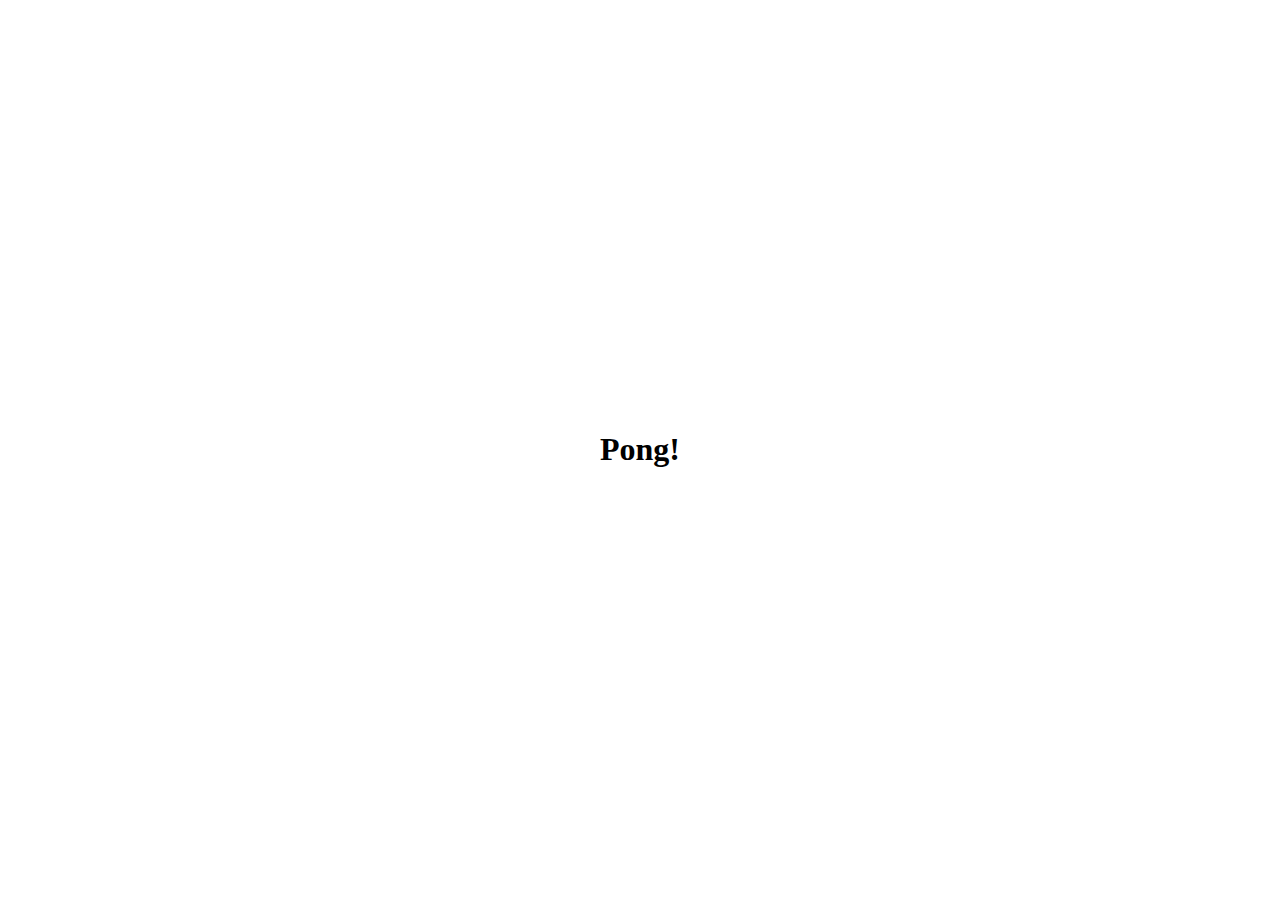
==== public/index.html @ 6c0552ae "début" ====
<!DOCTYPE html>
<html lang="en">
<head>
    <meta charset="UTF-8">
    <meta http-equiv="X-UA-Compatible" content="IE=edge">
    <meta name="viewport" content="width=device-width, initial-scale=1.0">
    <link href="/public/style.css" rel="stylesheet" >
    <title>Pong!</title>
</head>

<body>
    <div class="menu">
        <h1>Pong!</h1>
    </div>
</body>
</html>
---- public/style.css ----
.menu{
    position:absolute;
    top:50%;
    left:50%;
    transform:translate(-50%,-50%);
}
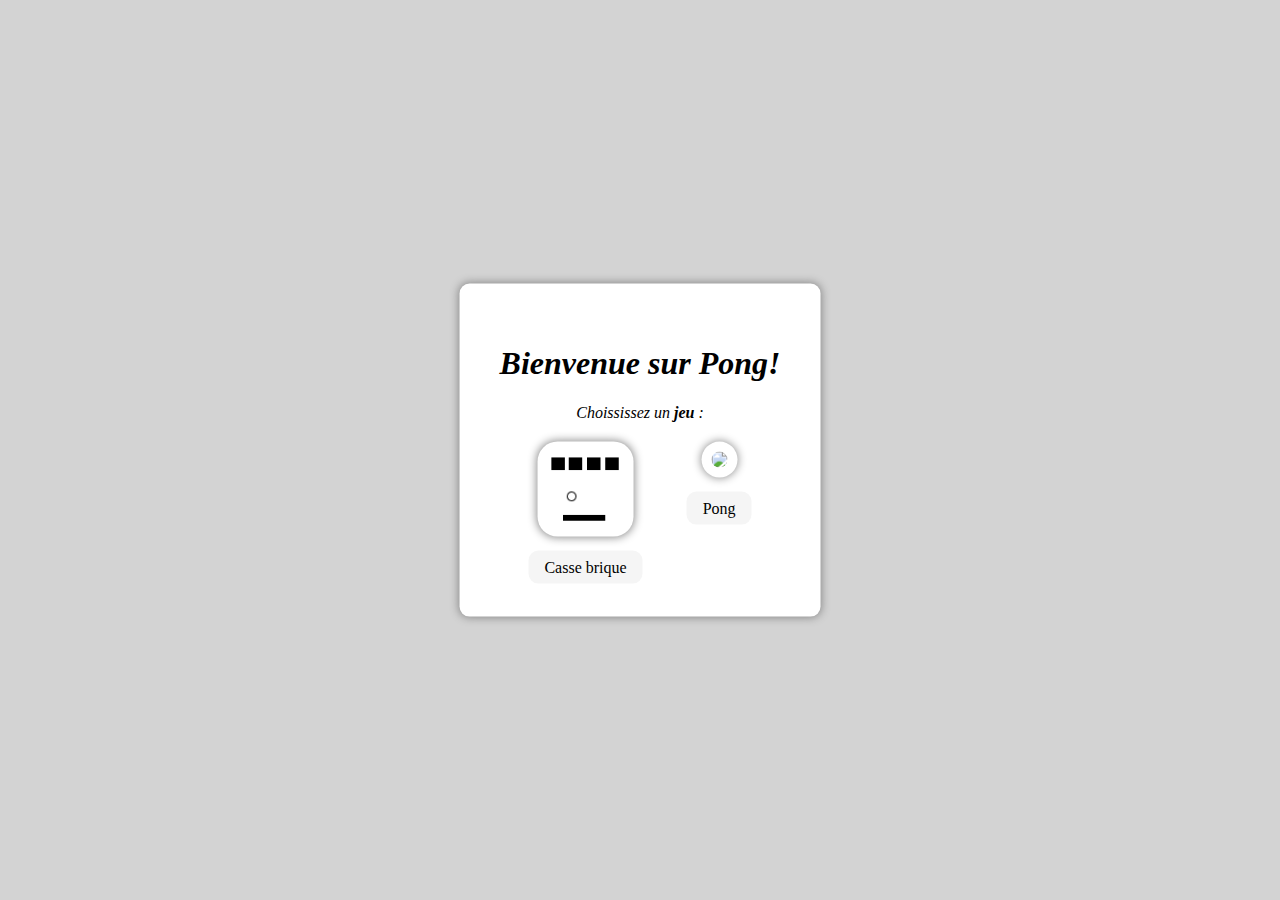
==== commit 72cff887: "début casse brique" ====
--- a/public/index.html
+++ b/public/index.html
@@ -4,13 +4,26 @@
     <meta charset="UTF-8">
     <meta http-equiv="X-UA-Compatible" content="IE=edge">
     <meta name="viewport" content="width=device-width, initial-scale=1.0">
-    <link href="/public/style.css" rel="stylesheet" >
+    <link href="/public/style.css" rel="stylesheet">
     <title>Pong!</title>
 </head>
 
 <body>
     <div class="menu">
-        <h1>Pong!</h1>
+        <h1><em>Bienvenue sur Pong!</em></h1>
+        <em>Choississez un <strong>jeu</strong> :</em>
+        <div class="jeux">
+            <div style="margin-right:20px">
+                <img class="zoom" src="/public/casse.png">
+                <br/><br/>
+                <a href="/casse-brique" class="jeu">Casse brique</a>
+            </div>
+            <div style="margin-left:20px">
+                <img class="zoom" src="https://cdn.pixabay.com/photo/2012/04/02/16/25/pong-24876_960_720.png">
+                <br/><br/>
+                <a class="jeu">Pong</a>
+            </div>
+        </div>
     </div>
 </body>
 </html>--- a/public/style.css
+++ b/public/style.css
@@ -1,6 +1,66 @@
+body{
+    background-color: lightgray;
+}
+
 .menu{
     position:absolute;
     top:50%;
     left:50%;
     transform:translate(-50%,-50%);
+    background-color: white;
+    border-radius: 10px;
+    border:none;
+    padding:40px;
+    box-shadow: 0px 0px 10px gray;
+    text-align: center;
+}
+
+.jeux{
+    margin-top: 20px;
+    display: flex;
+    justify-content: center;
+}
+
+.jeu{
+    background-color: whitesmoke;
+    border:none;
+    border-radius:10px;
+    color: black;
+    padding: 8px 16px;
+    text-align: center;
+    font-size: 16px;
+    margin: 4px 2px;
+    transition: 0.4s;
+    cursor: pointer;
+    text-decoration: none;
+}
+
+.jeu:hover {
+    transition: 0.4s;
+    background-color: #4CAF50;
+    color: white;
+}
+
+.zoom{
+    transition: 1s;
+    height:75px;
+    box-shadow: 0px 0px 10px gray;
+    border-radius: 20px;
+    padding:10px;
+    border:none;
+}
+
+.zoom:hover{
+    transition: 1s;
+    transform: scale(1.25);
+}
+
+.pad{
+    position:absolute;
+    top:90%;
+    left:50%;
+    transform:translate(-50%,-50%);
+    width: 150px;
+    height: 20px;
+    background: black;
 }